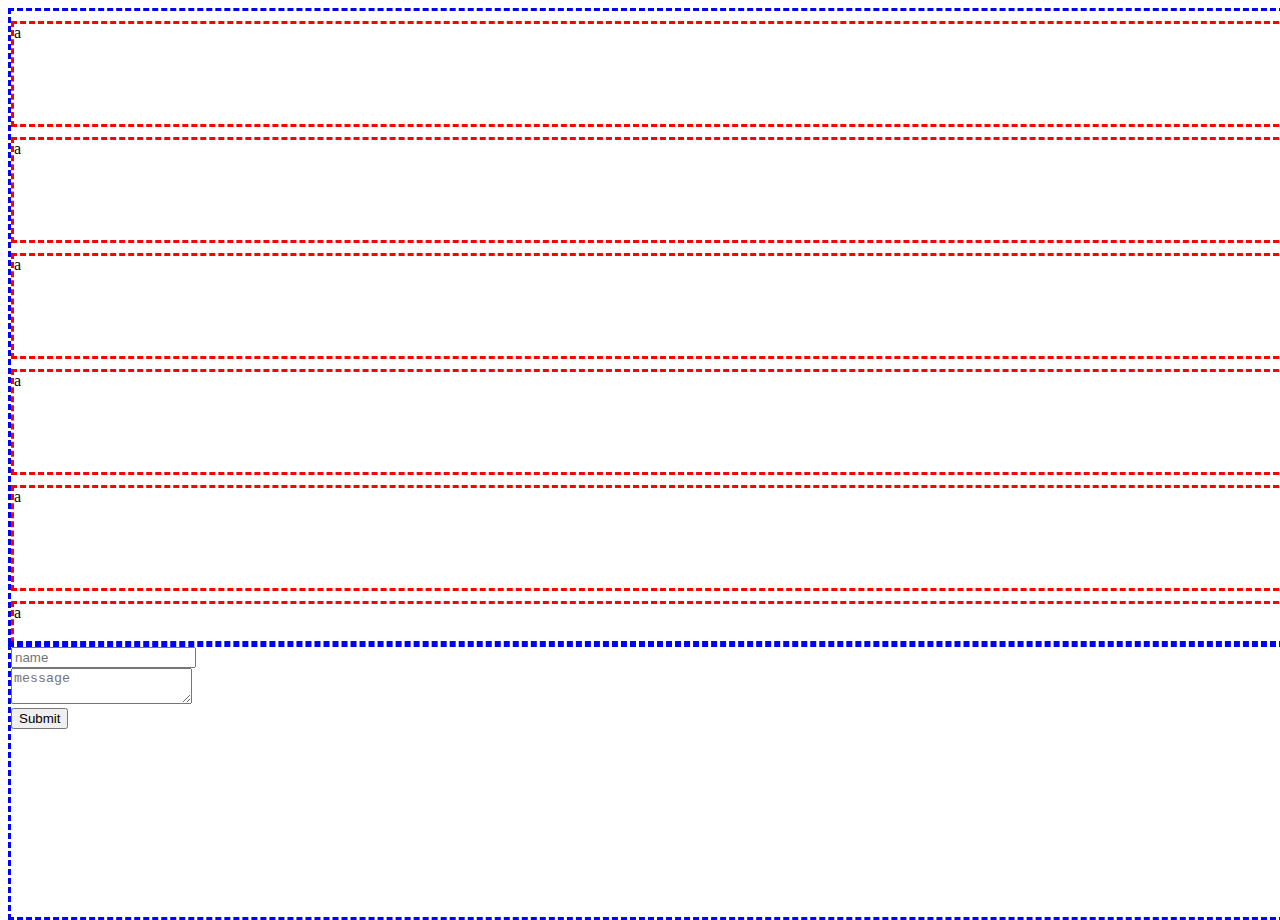
==== index.html @ 235aea4d "first commit" ====
<!DOCTYPE html>
<html lang="en">
<head>
    <meta charset="UTF-8">
    <meta http-equiv="X-UA-Compatible" content="IE=edge">
    <meta name="viewport" content="width=device-width, initial-scale=1.0">
    <title>Cercil BBS</title>
</head>
<body>
    <div style="height: 100%; position: absolute; width: 100%;">
        <div style="height: 70%; width: 100%; border: blue; border-style: dashed; overflow-y: scroll;">
            <div style="width: 100%; height: 100px; margin-top: 10px; border: 1px; border: red; border-style: dashed;">
                a
            </div>
            <div style="width: 100%; height: 100px; margin-top: 10px; border: 1px; border: red; border-style: dashed;">
                a
            </div>
            <div style="width: 100%; height: 100px; margin-top: 10px; border: 1px; border: red; border-style: dashed;">
                a
            </div>
            <div style="width: 100%; height: 100px; margin-top: 10px; border: 1px; border: red; border-style: dashed;">
                a
            </div>
            <div style="width: 100%; height: 100px; margin-top: 10px; border: 1px; border: red; border-style: dashed;">
                a
            </div>
            <div style="width: 100%; height: 100px; margin-top: 10px; border: 1px; border: red; border-style: dashed;">
                a
            </div>
            <div style="width: 100%; height: 100px; margin-top: 10px; border: 1px; border: red; border-style: dashed;">
                a
            </div>
        </div>
        <div style="height: 30%; width: 100%; top: 70%; border: blue; border-style: dashed;">
            <form>
                <input type="text" placeholder="name"><br>
                <textarea placeholder="message"></textarea><br>
                <input type="submit">
            </form>
        </div>
    </div>

</body>
</html>
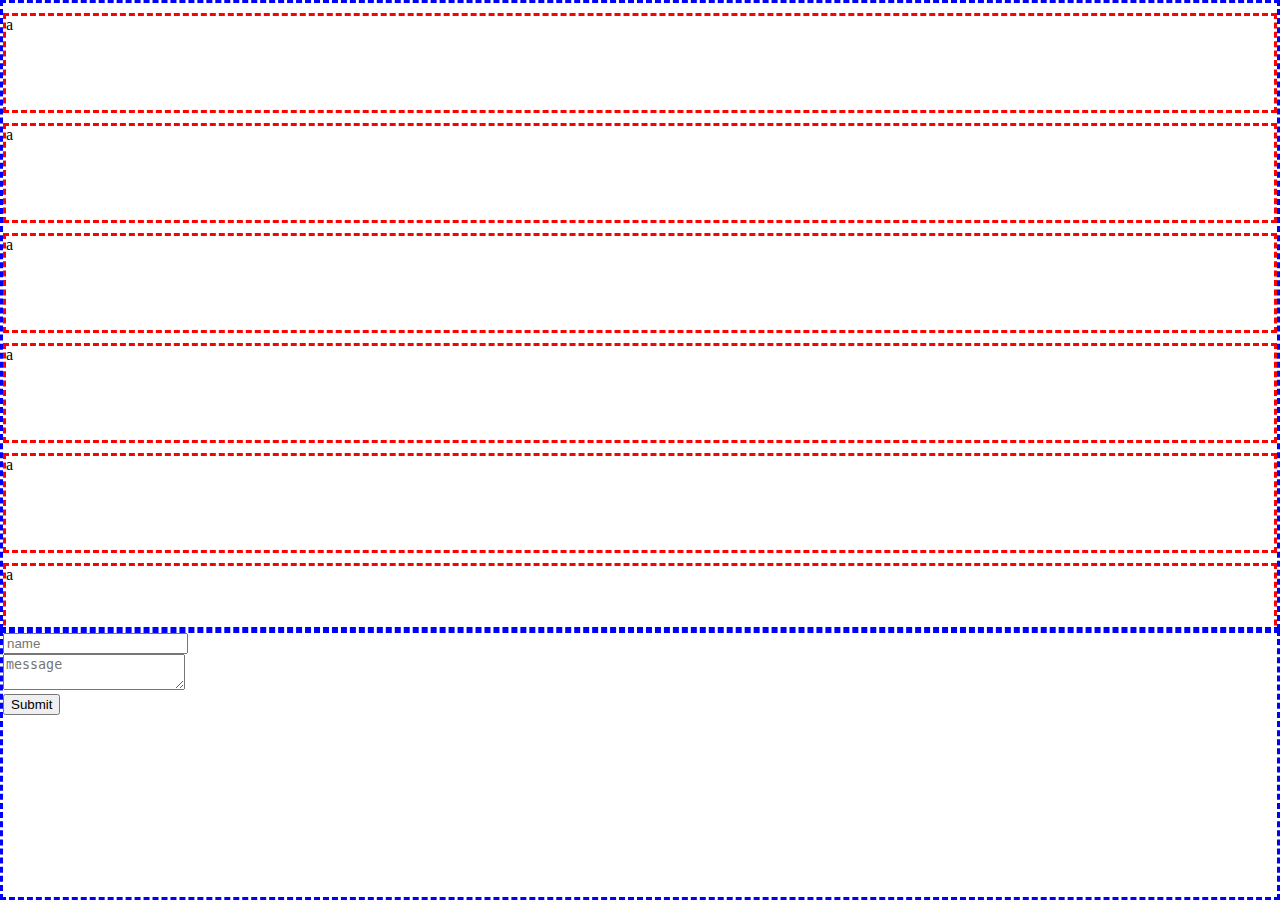
==== commit ec28fb60: "Edit" ====
--- a/index.html
+++ b/index.html
@@ -7,31 +7,31 @@
     <title>Cercil BBS</title>
 </head>
 <body>
-    <div style="height: 100%; position: absolute; width: 100%;">
-        <div style="height: 70%; width: 100%; border: blue; border-style: dashed; overflow-y: scroll;">
-            <div style="width: 100%; height: 100px; margin-top: 10px; border: 1px; border: red; border-style: dashed;">
+    <div style="height: 100%; position: absolute; width: 100%; margin: 0%; left: 0%; top: 0%;">
+        <div style="height: 70%; width: 100%; border: blue; border-style: dashed; overflow-y: scroll; box-sizing: border-box; margin: 0%;">
+            <div style="width: 100%; height: 100px; margin-top: 10px; border: 1px; border: red; border-style: dashed; box-sizing: border-box;">
                 a
             </div>
-            <div style="width: 100%; height: 100px; margin-top: 10px; border: 1px; border: red; border-style: dashed;">
+           <div style="width: 100%; height: 100px; margin-top: 10px; border: 1px; border: red; border-style: dashed; box-sizing: border-box;">
                 a
             </div>
-            <div style="width: 100%; height: 100px; margin-top: 10px; border: 1px; border: red; border-style: dashed;">
+           <div style="width: 100%; height: 100px; margin-top: 10px; border: 1px; border: red; border-style: dashed; box-sizing: border-box;">
                 a
             </div>
-            <div style="width: 100%; height: 100px; margin-top: 10px; border: 1px; border: red; border-style: dashed;">
+           <div style="width: 100%; height: 100px; margin-top: 10px; border: 1px; border: red; border-style: dashed; box-sizing: border-box;">
                 a
             </div>
-            <div style="width: 100%; height: 100px; margin-top: 10px; border: 1px; border: red; border-style: dashed;">
+           <div style="width: 100%; height: 100px; margin-top: 10px; border: 1px; border: red; border-style: dashed; box-sizing: border-box;">
                 a
             </div>
-            <div style="width: 100%; height: 100px; margin-top: 10px; border: 1px; border: red; border-style: dashed;">
+           <div style="width: 100%; height: 100px; margin-top: 10px; border: 1px; border: red; border-style: dashed; box-sizing: border-box;">
                 a
             </div>
-            <div style="width: 100%; height: 100px; margin-top: 10px; border: 1px; border: red; border-style: dashed;">
+           <div style="width: 100%; height: 100px; margin-top: 10px; border: 1px; border: red; border-style: dashed; box-sizing: border-box;">
                 a
             </div>
         </div>
-        <div style="height: 30%; width: 100%; top: 70%; border: blue; border-style: dashed;">
+        <div style="height: 30%; width: 100%; top: 70%; border: blue; border-style: dashed; box-sizing: border-box; margin: 0%;">
             <form>
                 <input type="text" placeholder="name"><br>
                 <textarea placeholder="message"></textarea><br>
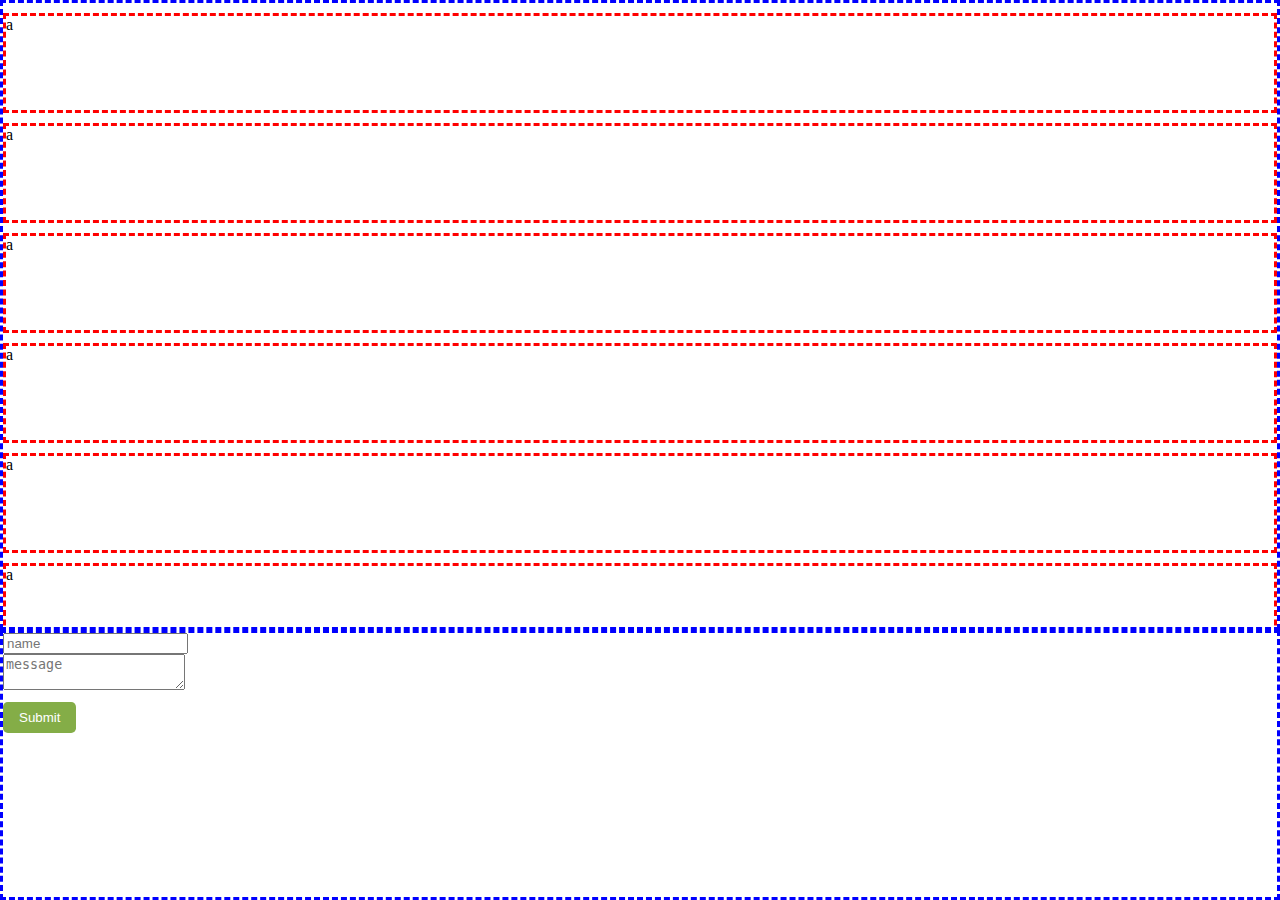
==== commit 39089c22: "Edit: abb button design" ====
--- a/index.html
+++ b/index.html
@@ -4,6 +4,7 @@
     <meta charset="UTF-8">
     <meta http-equiv="X-UA-Compatible" content="IE=edge">
     <meta name="viewport" content="width=device-width, initial-scale=1.0">
+    <link rel="stylesheet" href="./cercil.css">
     <title>Cercil BBS</title>
 </head>
 <body>
@@ -35,7 +36,7 @@
             <form>
                 <input type="text" placeholder="name"><br>
                 <textarea placeholder="message"></textarea><br>
-                <input type="submit">
+                <input type="submit" class="btn">
             </form>
         </div>
     </div>
--- a/cercil.css
+++ b/cercil.css
@@ -0,0 +1,10 @@
+.btn{
+    background: #84AD47;
+    color: #fff;
+    width: auto;
+    border: none;
+    margin: 0.5rem 0;
+    padding: 0.5rem 1rem;
+    border-radius: 0.3rem;
+    background: darken(#f9f9f9, 10%);
+}